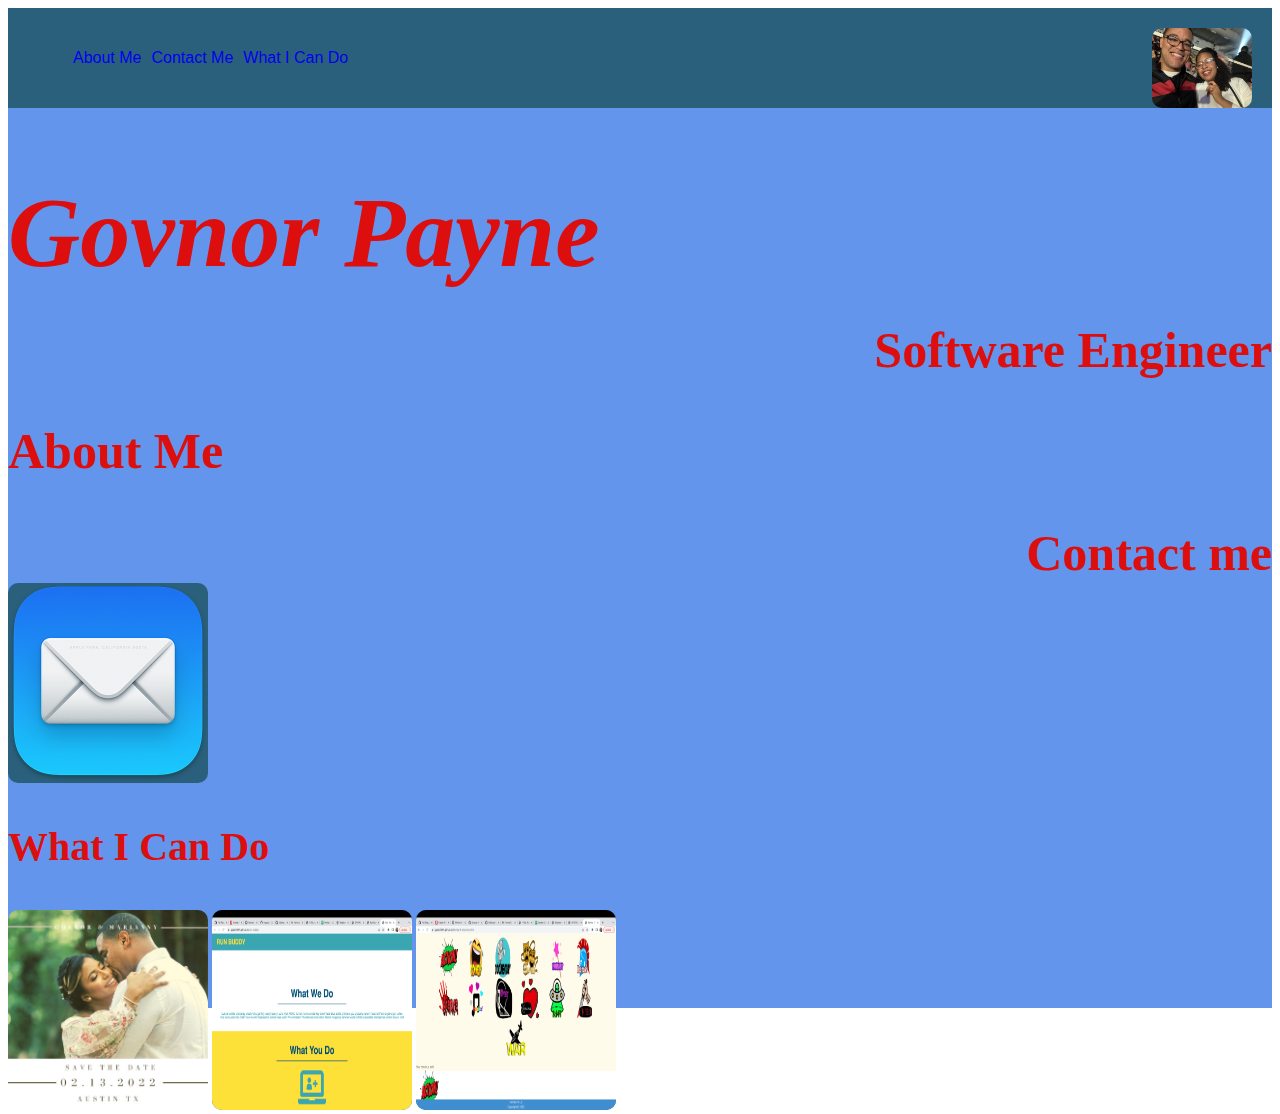
==== index.html @ 1ae3017a "corrects" ====
<!DOCTYPE html>
<html lang="en">
  <head>
    <meta charset="UTF-8" />
    <title>GPAYNE | Govnor Payne : Your Future Software Engineer</title>
    <link rel="stylesheet" href="./assests/css/style.css" />
  </head>
  <body>
    <header class="header">
      <ul style="display: inline-flex" style="float: right">
         <a href="#About-Me">About Me</a>
         <a href="#Contact-Me">Contact Me</a>
         <a href="#What-I-Can-Do">What I Can Do</a>
      </ul>
      <img src="./assests/images/IMG_6280.jpeg" alt="person photo">
      </header>
    <div class="container">
      <div class="sub-container">
        <h1>Govnor Payne</h1>
      </div>
      <div class="sub-container">
        <h2>Software Engineer</h2>
      </div>
      <div id="About-Me" class="sub-container">
        <h2 style="float: left">About Me</h2>
        <p style="float: right">
          I have just started my journey on the path <br />
          software engineering but<br />
          given the chance, I'll be the best decision you've ever made!
        </p>
      </div>
      <div id="Contact-Me"class="sub-container">
        <h2>Contact me</h2>  
      </div>
      <input type='image' src="assests/images/mail icon.png" href="mailto:govnorpayne@gmail.com" style="float: right"></input>
      <div class="sub-container">
        <h3>What I Can Do</h3>
        <div id="What-I-Can-Do">
            <input type="image" src='./assests/images/2.jpeg' href="https://gpain2007.github.io/GMWedding.github.io" alt="weddingpic"></input>
            <input type='image' src='./assests/images/runbuddy.png' href="https://gpain2007.github.io/run-buddy/" alt="runbuddypic"></input>
            <input type='image' src='./assests/images/MoviesRUs.png' href="https://gpain2007.github.io/Movies-R-Us/" alt="Movies-R-Us"></input>
        </div>    
      </div>
    </div>
  </body>
</html>
---- assests/css/style.css ----
:root {
  --blue: rgb(11, 7, 219);
  --red: rgb(221, 14, 14);
  --purple: #7c259e;
}
/* body {
  display: flex;

} */

.header {
  justify-content: space-between;
  padding: 20px;
  font-family: "Trebuchet MS", "Lucida Sans Unicode", "Lucida Grande",
    "Lucida Sans", Arial, sans-serif;
  background-color: #2a607c;
  color: #ffffff;
}

.header h1 {
  display: inline-block;
  font-size: 48px;
}

.header h1 .seo {
  color: #d9dcd6;
}

.header div {
  display: inline-block;
}

.header div ul {
  list-style-type: block;
}

.header div ul li {
  display: inline-block;
  margin-left: 25px;
  justify-content: space-evenly;
}

.container {
  display: flex;
  justify-content: center;
  flex-direction: column;
  margin-bottom: 20px;
  background-color: cornflowerblue;
  height: 100vh;
}
.sub-container {
  flex-wrap: wrap;
  justify-content: center;
  padding: auto;
  margin-bottom: 10px;
  min-height: 10px;
}
.sub-container h1:hover {
  border-color: black !important;
  text-shadow: 2px 3px 4px black;
}

.sub-container h1 {
  color: var(--red);
  font-size: 100px;
  font-style: italic;
}
.sub-container h2:hover {
  border-color: black !important;
  text-shadow: 2px 3px 4px black;
}
.sub-container h2 {
  color: var(--red);
  font-size: 50px;
  float: right;
}
.sub-container:hover p {
  border-color: black !important;
  text-shadow: 2px 3px 4px black;
  display: block;
}
.sub-container p {
  color: whitesmoke;
  font-size: 25px;
  display: none;
}
.sub-container:hover {
  text-shadow: 2px 3px 4px black;
}
.sub-container h3 {
  font-size: 40px;
  color: var(--red);
}
a:hover {
  box-shadow: 10px 13px 24px black;
}
input:hover {
  box-shadow: 10px 13px 24px black;
}
a {
  text-decoration: none;
  padding: 5px 5px 5px 5px;
  border-radius: 10px;
  border-spacing: 55px;
  background-color: #2a607c;
}
input {
  width: 200px;
  height: 200px;
  /* padding: 5px 5px 5px 5px; */
  border-radius: 10px;
  border-spacing: 55px;
  background-color: #2a607c;
}
img {
  width: 100px;
  height: 80px;
  /* padding: 5px 5px 5px 5px; */
  border-radius: 10px;
  border-spacing: 55px;
  background-color: #cbdfe9;

  float: right;
}
@media screen and (max-width: 980px) {
  body h1 h2 h3 p a input img {
    font-size: 100%;
  }
}
@media screen and (max-width: 768px) {
  body h1 h2 h3 p a input img {
    font-size: 80px;
  }
}
@media screen and (max-width: 575px) {
  body h1 h2 h3 p a input img {
    font-size: 40px;
  }
}
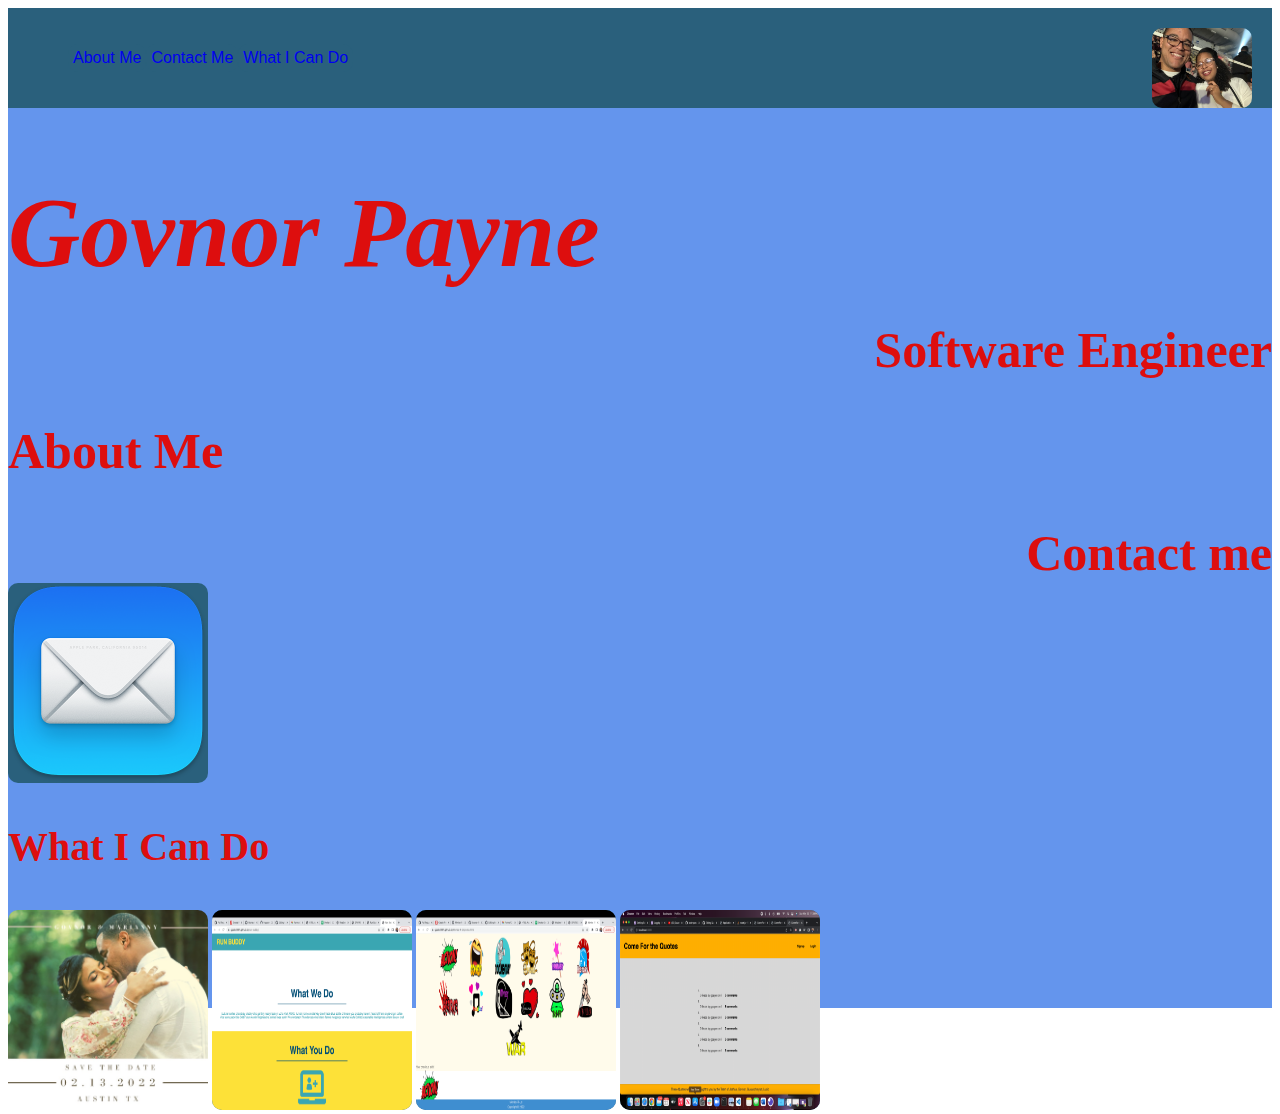
==== commit 089171ac: "images and new project" ====
--- a/index.html
+++ b/index.html
@@ -3,7 +3,7 @@
   <head>
     <meta charset="UTF-8" />
     <title>GPAYNE | Govnor Payne : Your Future Software Engineer</title>
-    <link rel="stylesheet" href="./assests/css/style.css" />
+    <link rel="stylesheet" href="./assets/css/style.css">
   </head>
   <body>
     <header class="header">
@@ -12,7 +12,7 @@
          <a href="#Contact-Me">Contact Me</a>
          <a href="#What-I-Can-Do">What I Can Do</a>
       </ul>
-      <img src="./assests/images/IMG_6280.jpeg" alt="person photo">
+      <img src="./assets/images/IMG_6280.jpeg" alt="person photo">
       </header>
     <div class="container">
       <div class="sub-container">
@@ -32,13 +32,14 @@
       <div id="Contact-Me"class="sub-container">
         <h2>Contact me</h2>  
       </div>
-      <input type='image' src="assests/images/mail icon.png" href="mailto:govnorpayne@gmail.com" style="float: right"></input>
+      <input type='image' src="assets/images/mail icon.png" href="mailto:govnorpayne@gmail.com" style="float: right"></input>
       <div class="sub-container">
         <h3>What I Can Do</h3>
         <div id="What-I-Can-Do">
-            <input type="image" src='./assests/images/2.jpeg' href="https://gpain2007.github.io/GMWedding.github.io" alt="weddingpic"></input>
-            <input type='image' src='./assests/images/runbuddy.png' href="https://gpain2007.github.io/run-buddy/" alt="runbuddypic"></input>
-            <input type='image' src='./assests/images/MoviesRUs.png' href="https://gpain2007.github.io/Movies-R-Us/" alt="Movies-R-Us"></input>
+            <input type="image" src='./assets/images/2.jpeg' href="https://gpain2007.github.io/GMWedding.github.io" alt="weddingpic"></input>
+            <input type='image' src='./assets/images/runbuddy.png' href="https://gpain2007.github.io/run-buddy/" alt="runbuddypic"></input>
+            <input type='image' src='./assets/images/MoviesRUs.png' href="https://gpain2007.github.io/Movies-R-Us/" alt="Movies-R-Us"></input>
+            <input type='image' src='./assets/images/come-for-the-quotes.png' href="https://quotes23-123.herokuapp.com/ " alt="Quotes"></input>
         </div>    
       </div>
     </div>
--- a/assets/css/style.css
+++ b/assets/css/style.css
@@ -0,0 +1,139 @@
+:root {
+  --blue: rgb(11, 7, 219);
+  --red: rgb(221, 14, 14);
+  --purple: #7c259e;
+}
+/* body {
+  display: flex;
+
+} */
+
+.header {
+  justify-content: space-between;
+  padding: 20px;
+  font-family: "Trebuchet MS", "Lucida Sans Unicode", "Lucida Grande",
+    "Lucida Sans", Arial, sans-serif;
+  background-color: #2a607c;
+  color: #ffffff;
+}
+
+.header h1 {
+  display: inline-block;
+  font-size: 48px;
+}
+
+.header h1 .seo {
+  color: #d9dcd6;
+}
+
+.header div {
+  display: inline-block;
+}
+
+.header div ul {
+  list-style-type: block;
+}
+
+.header div ul li {
+  display: inline-block;
+  margin-left: 25px;
+  justify-content: space-evenly;
+}
+
+.container {
+  display: flex;
+  justify-content: center;
+  flex-direction: column;
+  margin-bottom: 20px;
+  background-color: cornflowerblue;
+  height: 100vh;
+}
+.sub-container {
+  flex-wrap: wrap;
+  justify-content: center;
+  padding: auto;
+  margin-bottom: 10px;
+  min-height: 10px;
+}
+.sub-container h1:hover {
+  border-color: black !important;
+  text-shadow: 2px 3px 4px black;
+}
+
+.sub-container h1 {
+  color: var(--red);
+  font-size: 100px;
+  font-style: italic;
+}
+.sub-container h2:hover {
+  border-color: black !important;
+  text-shadow: 2px 3px 4px black;
+}
+.sub-container h2 {
+  color: var(--red);
+  font-size: 50px;
+  float: right;
+}
+.sub-container:hover p {
+  border-color: black !important;
+  text-shadow: 2px 3px 4px black;
+  display: block;
+}
+.sub-container p {
+  color: whitesmoke;
+  font-size: 25px;
+  display: none;
+}
+.sub-container:hover {
+  text-shadow: 2px 3px 4px black;
+}
+.sub-container h3 {
+  font-size: 40px;
+  color: var(--red);
+}
+a:hover {
+  box-shadow: 10px 13px 24px black;
+}
+input:hover {
+  box-shadow: 10px 13px 24px black;
+}
+a {
+  text-decoration: none;
+  padding: 5px 5px 5px 5px;
+  border-radius: 10px;
+  border-spacing: 55px;
+  background-color: #2a607c;
+}
+input {
+  width: 200px;
+  height: 200px;
+  /* padding: 5px 5px 5px 5px; */
+  border-radius: 10px;
+  border-spacing: 55px;
+  background-color: #2a607c;
+}
+img {
+  width: 100px;
+  height: 80px;
+  /* padding: 5px 5px 5px 5px; */
+  border-radius: 10px;
+  border-spacing: 55px;
+  background-color: #cbdfe9;
+
+  float: right;
+}
+@media screen and (max-width: 980px) {
+  body h1 h2 h3 p a input img {
+    font-size: 100%;
+  }
+}
+@media screen and (max-width: 768px) {
+  body h1 h2 h3 p a input img {
+    font-size: 80px;
+  }
+}
+@media screen and (max-width: 575px) {
+  body h1 h2 h3 p a input img {
+    font-size: 40px;
+  }
+}
